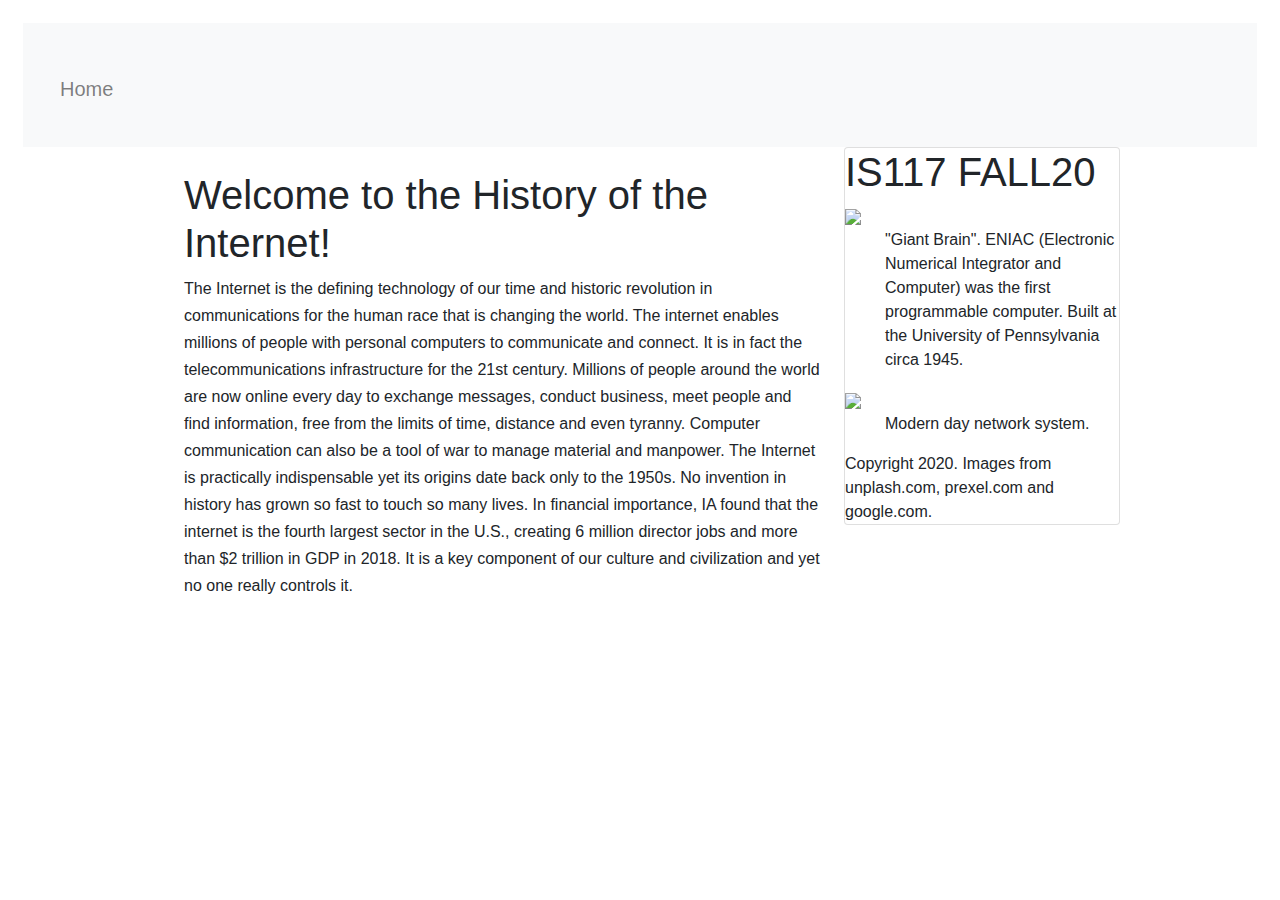
==== index.html @ d1db2871 "task:initial commit" ====
<!DOCTYPE html>
<html lang="en">
<head>
    <meta charset="UTF-8">
    <title>IS117</title>
    <link rel="stylesheet" href="css/main.css">
    <link rel="stylesheet" href="https://maxcdn.bootstrapcdn.com/bootstrap/4.0.0/css/bootstrap.min.css" integrity="sha384-Gn5384xqQ1aoWXA+058RXPxPg6fy4IWvTNh0E263XmFcJlSAwiGgFAW/dAiS6JXm"
          crossorigin="anonymous">
</head>
<body>
<nav class="navbar navbar-default navbar-expand-lg navbar-light bg-light">
    <menu id="primary-links">
        <ul class="navbar-nav mr-auto">
            <li class="nav-item">
                <a href="index.html" class="nav-link">Home</a>
            </li>
        </ul>
    </menu>
</nav>
<main id="main">
    <div id="content">
        <h1 class="grt">Welcome to the History of the Internet!</h1>
        <p>
            The Internet is the defining technology of our time and historic revolution in communications for the human race that is changing the world. The internet enables
            millions of people with personal computers to communicate and connect. It is in fact the telecommunications infrastructure for the 21st century.  Millions of people around the world are now online every day to exchange messages, conduct business, meet people and find information, free from the limits of time, distance and even tyranny. Computer communication can also be a tool of war to manage material and manpower. The Internet is practically indispensable yet its origins date back only to the 1950s. No invention in history has grown so fast to touch so many lives. In financial importance, IA found that the internet is the fourth largest sector in the U.S., creating 6 million director jobs and more than $2 trillion in GDP in 2018. It is a key component of our culture and civilization and yet no one really controls it.
        </p>

        </p>
    </div>
    <div id="sidebar">
        <div class="card">
            <div class="title">
                <h1>IS117 FALL20</h1>
            </div>
            <div class="image">
                <img src="images/ENIACsmall.jpg"
            </div>
            <div class="body">
                <ul>
                    "Giant Brain". ENIAC (Electronic Numerical Integrator and Computer) was the first programmable computer. Built at the University of Pennsylvania circa 1945.
                </ul>
            </div>
            <div class="image">
                <img src="images/networksystemSmall.jpg"
            </div>
            <div class="body">
                <ul>
                    Modern day network system.
                </ul>
            </div>
        </div>
    </div>
    <footer id="footer">
        Copyright 2020. Images from unplash.com, prexel.com and google.com.
    </footer>
</main>

</body>
</html>
---- css/main.css ----
body {
    font-family: "Helvetica Neue", Helvetica, Arial, sans-serif;
    font-size: 22px;
    line-height: 37px;
    padding: 23px;
}

#primary-links{
    height:34px;
    line-height:34px;
    font-size: 20px;
    padding: 13px;
    padding-bottom: 55px;
}
li{
    display:inline;
}
#primary-links li{
    display:inline;
}

#primary-links ul{
    padding:0;
    margin:0;
}
#main{
    margin-left: auto;
    margin-right: auto;
    width:960px;
}

#content{
    max-width: 684px;
    padding-left: 24px;
    padding-right: 24px;
    padding-top: 24px;
    padding-bottom: 24px;
    float: left;
    font-size: 16px;
    line-height: 27px;
}
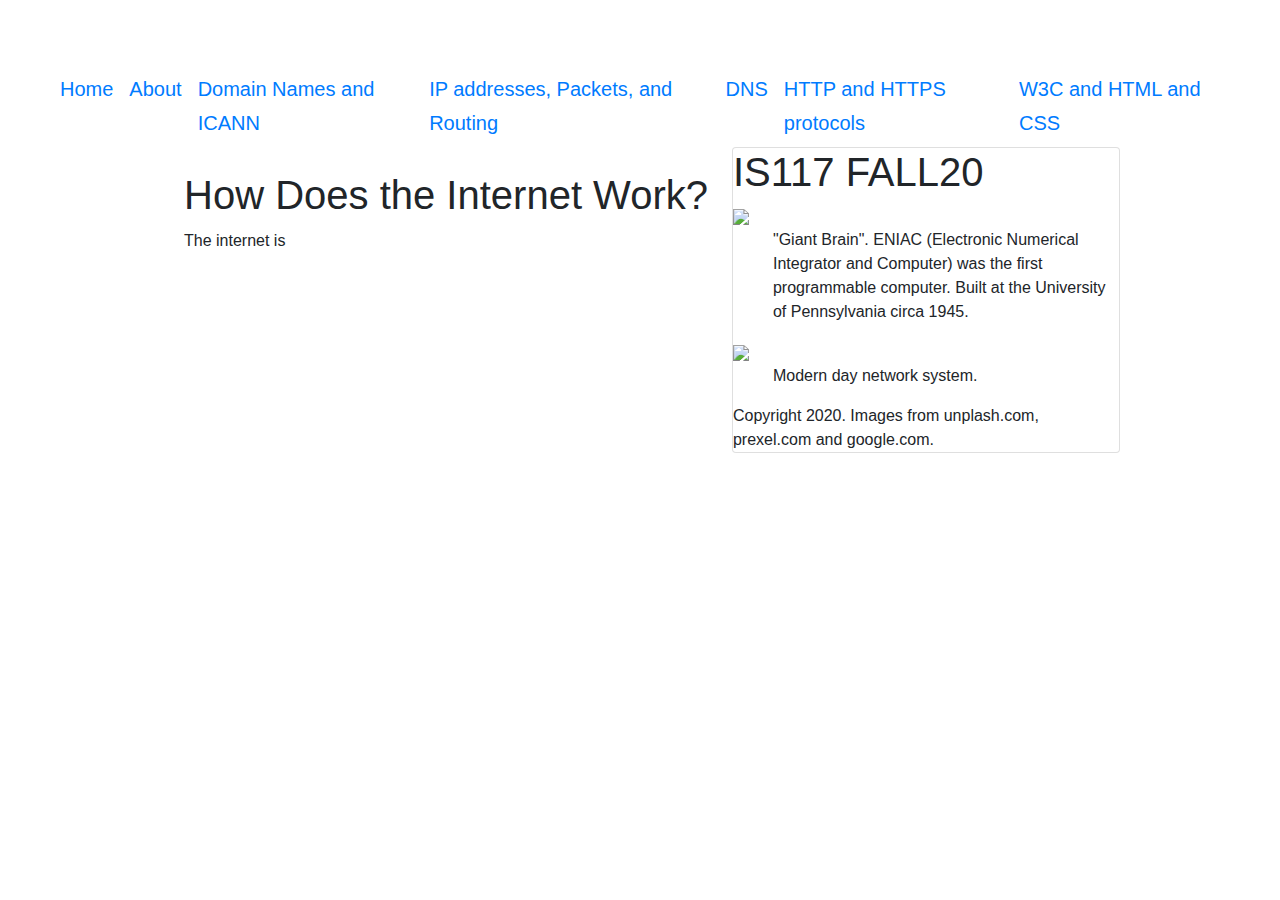
==== commit 2d70abc2: "task:renamed navbar tabs" ====
--- a/index.html
+++ b/index.html
@@ -8,21 +8,38 @@
           crossorigin="anonymous">
 </head>
 <body>
-<nav class="navbar navbar-default navbar-expand-lg navbar-light bg-light">
+<nav class="navbar navbar-default navbar-expand-lg">
     <menu id="primary-links">
         <ul class="navbar-nav mr-auto">
             <li class="nav-item">
                 <a href="index.html" class="nav-link">Home</a>
+            </li>
+            <li class="nav-item">
+                <a href="about.html" class="nav-link">About</a>
+            </li>
+            <li class="nav-item">
+                <a href="domainNames.html" class="nav-link">Domain Names and ICANN</a>
+            </li>
+            <li class="nav-item">
+                <a href="IPaddress.html" class="nav-link">IP addresses, Packets, and Routing</a>
+            </li>
+            <li class="nav-item">
+                <a href="DNS.html" class="nav-link">DNS</a>
+            </li>
+            <li class="nav-item">
+                <a href="HTTP.html" class="nav-link">HTTP and HTTPS protocols</a>
+            </li>
+            <li class="nav-item">
+                <a href="W3C.html" class="nav-link">W3C and HTML and CSS</a>
             </li>
         </ul>
     </menu>
 </nav>
 <main id="main">
     <div id="content">
-        <h1 class="grt">Welcome to the History of the Internet!</h1>
+        <h1 class="grt">How Does the Internet Work?</h1>
         <p>
-            The Internet is the defining technology of our time and historic revolution in communications for the human race that is changing the world. The internet enables
-            millions of people with personal computers to communicate and connect. It is in fact the telecommunications infrastructure for the 21st century.  Millions of people around the world are now online every day to exchange messages, conduct business, meet people and find information, free from the limits of time, distance and even tyranny. Computer communication can also be a tool of war to manage material and manpower. The Internet is practically indispensable yet its origins date back only to the 1950s. No invention in history has grown so fast to touch so many lives. In financial importance, IA found that the internet is the fourth largest sector in the U.S., creating 6 million director jobs and more than $2 trillion in GDP in 2018. It is a key component of our culture and civilization and yet no one really controls it.
+            The internet is
         </p>
 
         </p>
--- a/css/main.css
+++ b/css/main.css
@@ -3,6 +3,7 @@
     font-size: 22px;
     line-height: 37px;
     padding: 23px;
+
 }
 
 #primary-links{
@@ -11,18 +12,21 @@
     font-size: 20px;
     padding: 13px;
     padding-bottom: 55px;
+
 }
 li{
     display:inline;
 }
 #primary-links li{
     display:inline;
+
 }
 
 #primary-links ul{
     padding:0;
     margin:0;
 }
+
 #main{
     margin-left: auto;
     margin-right: auto;
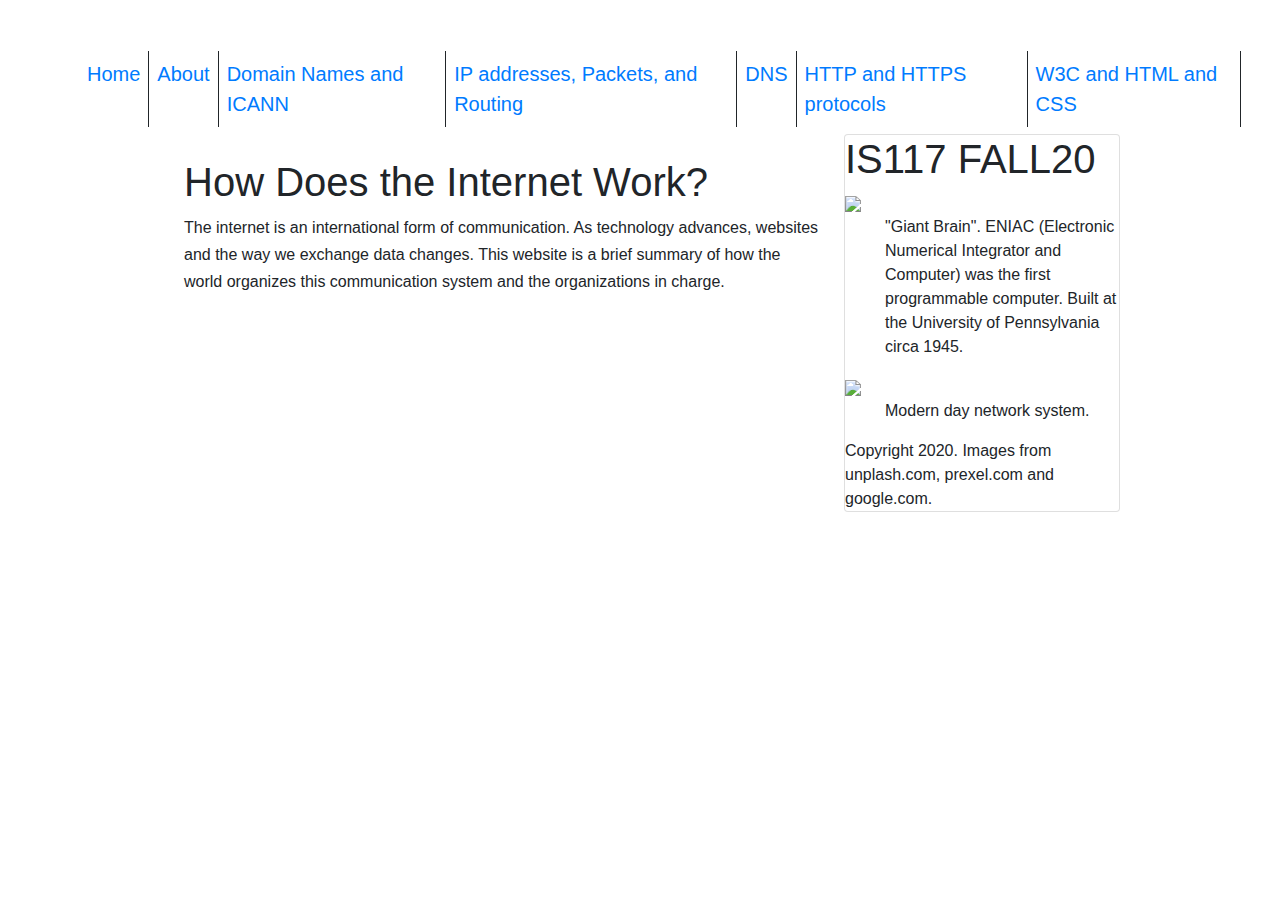
==== commit 111f4bbc: "task:added dividers to navbar" ====
--- a/index.html
+++ b/index.html
@@ -39,7 +39,7 @@
     <div id="content">
         <h1 class="grt">How Does the Internet Work?</h1>
         <p>
-            The internet is
+            The internet is an international form of communication. As technology advances, websites and the way we exchange data changes. This website is a brief summary of how the world organizes this communication system and the organizations in charge.
         </p>
 
         </p>
--- a/css/main.css
+++ b/css/main.css
@@ -8,17 +8,19 @@
 
 #primary-links{
     height:34px;
-    line-height:34px;
+
     font-size: 20px;
-    padding: 13px;
+
     padding-bottom: 55px;
 
 }
 li{
     display:inline;
+    border-right: 1px solid;
 }
 #primary-links li{
     display:inline;
+    border-right: 1px solid;
 
 }
 
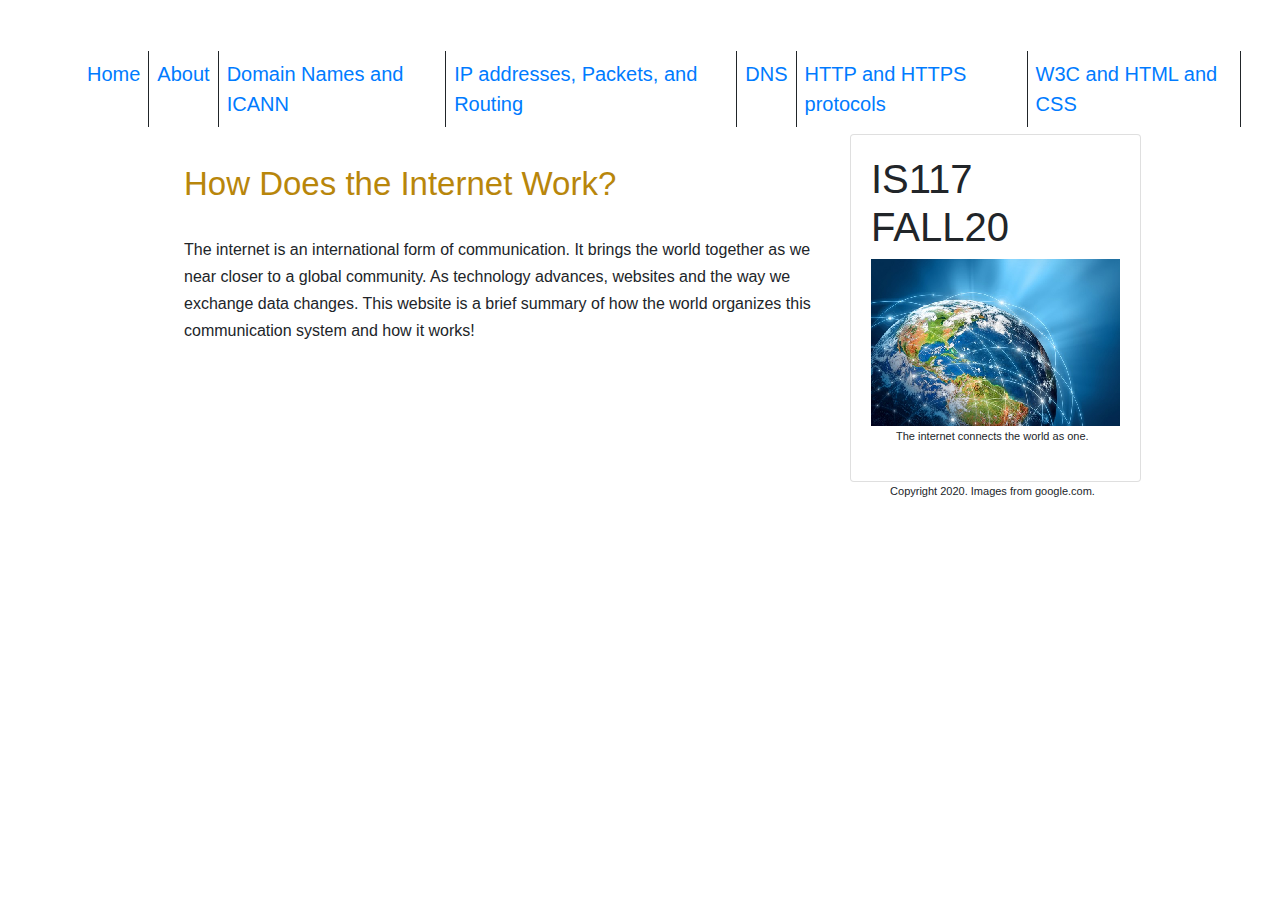
==== commit cdcacfc8: "task:added pictures to pages" ====
--- a/index.html
+++ b/index.html
@@ -39,7 +39,7 @@
     <div id="content">
         <h1 class="grt">How Does the Internet Work?</h1>
         <p>
-            The internet is an international form of communication. As technology advances, websites and the way we exchange data changes. This website is a brief summary of how the world organizes this communication system and the organizations in charge.
+            The internet is an international form of communication. It brings the world together as we near closer to a global community. As technology advances, websites and the way we exchange data changes. This website is a brief summary of how the world organizes this communication system and how it works!
         </p>
 
         </p>
@@ -50,25 +50,18 @@
                 <h1>IS117 FALL20</h1>
             </div>
             <div class="image">
-                <img src="images/ENIACsmall.jpg"
+                <img src="images/globalinterwebs.png"
             </div>
             <div class="body">
                 <ul>
-                    "Giant Brain". ENIAC (Electronic Numerical Integrator and Computer) was the first programmable computer. Built at the University of Pennsylvania circa 1945.
+                    The internet connects the world as one.
                 </ul>
             </div>
-            <div class="image">
-                <img src="images/networksystemSmall.jpg"
-            </div>
-            <div class="body">
-                <ul>
-                    Modern day network system.
-                </ul>
-            </div>
+
         </div>
     </div>
     <footer id="footer">
-        Copyright 2020. Images from unplash.com, prexel.com and google.com.
+        Copyright 2020. Images from google.com.
     </footer>
 </main>
 
--- a/css/main.css
+++ b/css/main.css
@@ -45,3 +45,82 @@
     font-size: 16px;
     line-height: 27px;
 }
+#sidebar{
+    max-width: 276px;
+    padding-left: 6px;
+    padding-right: 6px
+    padding-top: 21px;
+    float: left;
+    font-size: 11px;
+    line-height: 18px;
+}
+}
+
+#sidebar h1{
+    font-size: 23px;
+    line-height: 35px;
+    margin-bottom: 18px;
+    float:left;
+
+}
+ul {
+    display: block;
+    list-style-type: disc;
+    margin-block-start: 1em;
+    margin-block-end: 1em;
+    margin-inline-start: 0px;
+    margin-inline-end: 0px;
+    padding-inline-start: 25px;
+}
+#content h1 {
+    font-size: 33px;
+    line-height: 51px;
+    margin-bottom: 27px;
+    color: darkgoldenrod;
+}
+
+#footer{
+    clear:both;
+    text-align: center;
+}
+
+h2 {
+    font-size: 36px;
+    line-height: 57px;
+    margin-top: 60px;
+    margin-bottom: 23px;
+    font-weight:bold;
+    text-decoration:goldenrod underline;
+    text-decoration-style:solid;
+
+}
+h3 {
+    font-size: 17px;
+    line-height: 46px;
+    margin-top: 37px;
+    margin-bottom: 14px;
+
+}
+h4 {
+    font-size: 22px;
+    line-height: 37px;
+    font-weight: bold;
+    margin-bottom: 9px;
+}
+.card{
+    border:1px goldenrod;
+    padding-left: 20px;
+    padding-right: 20px;
+    padding-bottom: 20px;
+    padding-top: 20px;
+    float:left;
+}
+
+.tab, h3{
+    margin-left: 40px;
+}
+#footer {
+    clear: both;
+    text-align: center;
+    padding-inline-start: 15px;
+}